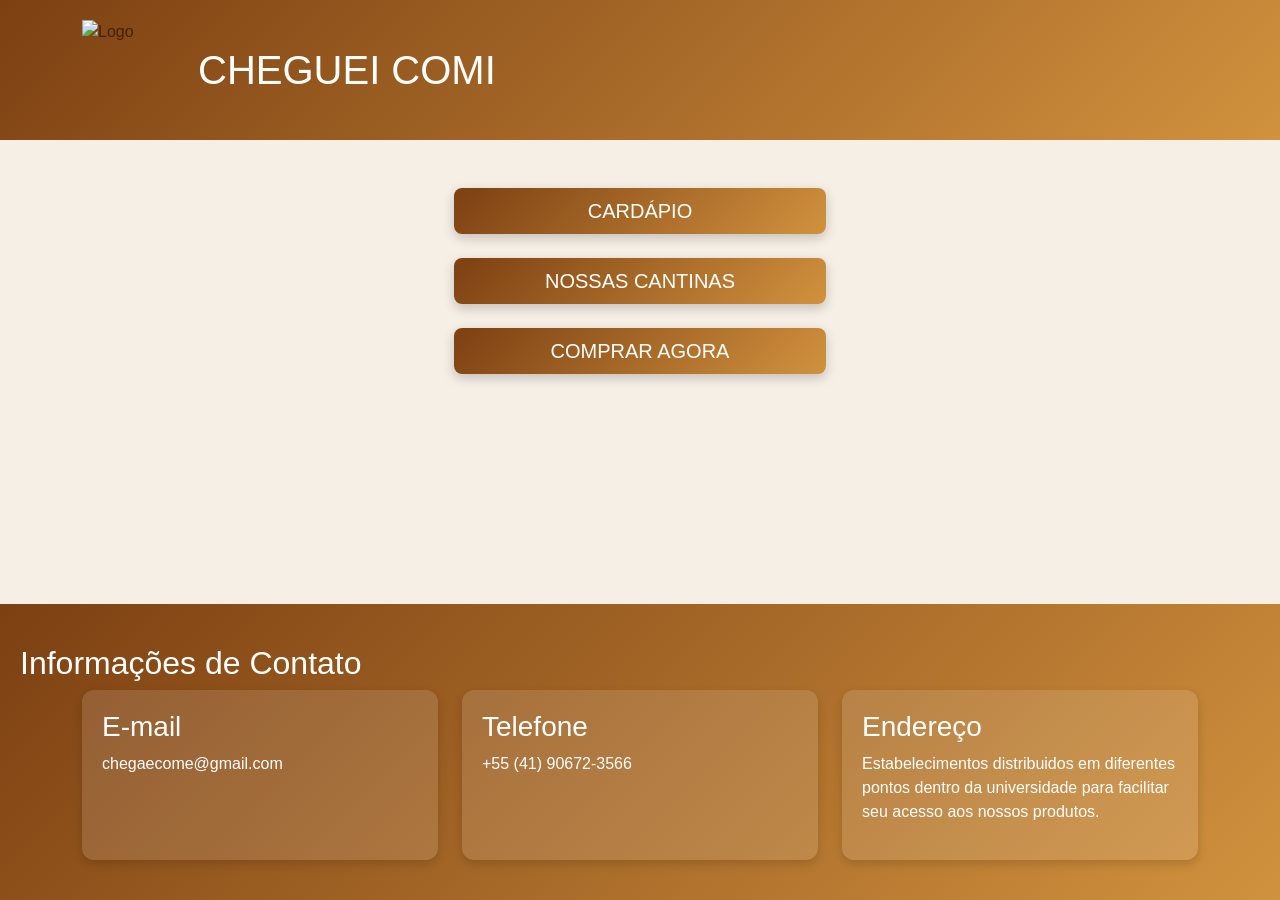
==== cheguei-comi/html/index.html @ 0fb518f4 "Add files via upload" ====
<!DOCTYPE html>
<html lang="pt-BR">
<head>
    <link href="https://cdn.jsdelivr.net/npm/bootstrap@5.3.7/dist/css/bootstrap.min.css" rel="stylesheet">
    <link rel="stylesheet" href="../css/style.css">
    <meta charset="UTF-8">
    <meta name="viewport" content="width=device-width, initial-scale=1.0">
    <title>CHEGUEI COMI</title>
</head>
<body>

<header class="header-custom">
    <div class="container">
        <div class="d-flex align-items-center gap-3">
            <img src="../imagens/logo.png" alt="Logo" class="logo">
            <h1 class="m-0 text-white">CHEGUEI COMI</h1>
        </div>
    </div>
</header>

<main>
    <section class="conteudo">
        <div class="container text-center mt-5">
            <div class="d-grid gap-4 col-md-4 mx-auto">

                <button id="btnCardapio" class="btn btn-lg btn-padaria">
                    CARDÁPIO
                </button>

                <button id="btnCantinas" class="btn btn-lg btn-padaria">
                    NOSSAS CANTINAS
                </button>

                <button class="btn btn-lg btn-padaria">
                    COMPRAR AGORA
                </button>

            </div>
        </div>
    </section>
</main>

<footer>
    <h2>Informações de Contato</h2>
    <div class="container">
        <div class="row g-4 justify-content-center">

            <div class="col-md-4">
                <div class="info-box">
                    <h3>E-mail</h3>
                    <p>chegaecome@gmail.com</p>
                </div>
            </div>

            <div class="col-md-4">
                <div class="info-box">
                    <h3>Telefone</h3>
                    <p>+55 (41) 90672-3566</p>
                </div>
            </div>

            <div class="col-md-4">
                <div class="info-box">
                    <h3>Endereço</h3>
                    <p>Estabelecimentos distribuidos em 
                        diferentes pontos dentro da universidade para facilitar seu acesso aos nossos produtos.</p>
                </div>
            </div>

        </div>
    </div>
</footer>

<script src="../javascript/script.js"></script>

</body>
</html>
---- cheguei-comi/css/style.css ----
:root{
    --bege:#d1923e;
    --marrom:#7c4012;
    --marrom-escuro:#452105;
    --creme:#F5EFE6;
}

.header-custom{
    background: linear-gradient(135deg, var(--marrom), var(--bege));
    padding: 20px;
}

.logo{
    width:100px;
    height:100px;
    object-fit:contain;
}

.btn-padaria{
    background: linear-gradient(135deg, var(--marrom), var(--bege));
    color:white;
    border:none;
    box-shadow:0 4px 12px rgba(0,0,0,.2);
    transition: 0.3s;
}

.btn-padaria:hover{
    color:white;
    transform:translateY(-3px);
    box-shadow:0 8px 20px rgba(0,0,0,.25);
}

footer{
    background: linear-gradient(135deg, var(--marrom), var(--bege));
    color:white;
    padding:40px 20px;
}

.info-box{
    background:rgba(255,255,255,.12);
    border-radius:12px;
    padding:20px;
    height:100%;
    box-shadow:0 4px 10px rgba(0,0,0,.15);
}

html, body{
    min-height: 100vh;
}

body{
    display: flex;
    flex-direction: column;
    font-family: 'Trebuchet MS', sans-serif;
    background-color: var(--creme);
    color: var(--marrom-escuro);
}

main{
    flex: 1;
}
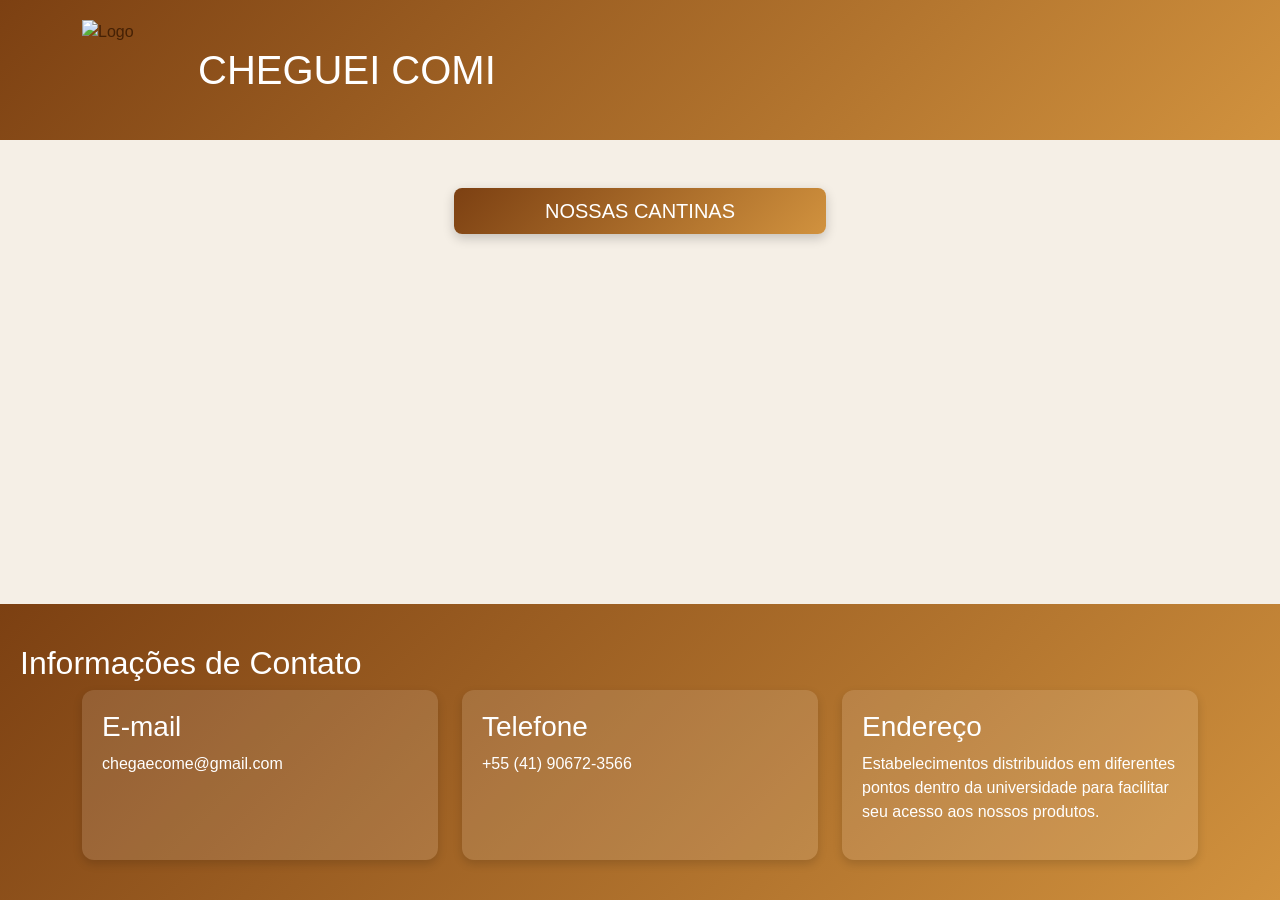
==== commit 68ffcbd4: "Add files via upload" ====
--- a/cheguei-comi/html/index.html
+++ b/cheguei-comi/html/index.html
@@ -23,16 +23,8 @@
         <div class="container text-center mt-5">
             <div class="d-grid gap-4 col-md-4 mx-auto">
 
-                <button id="btnCardapio" class="btn btn-lg btn-padaria">
-                    CARDÁPIO
-                </button>
-
                 <button id="btnCantinas" class="btn btn-lg btn-padaria">
                     NOSSAS CANTINAS
-                </button>
-
-                <button class="btn btn-lg btn-padaria">
-                    COMPRAR AGORA
                 </button>
 
             </div>
